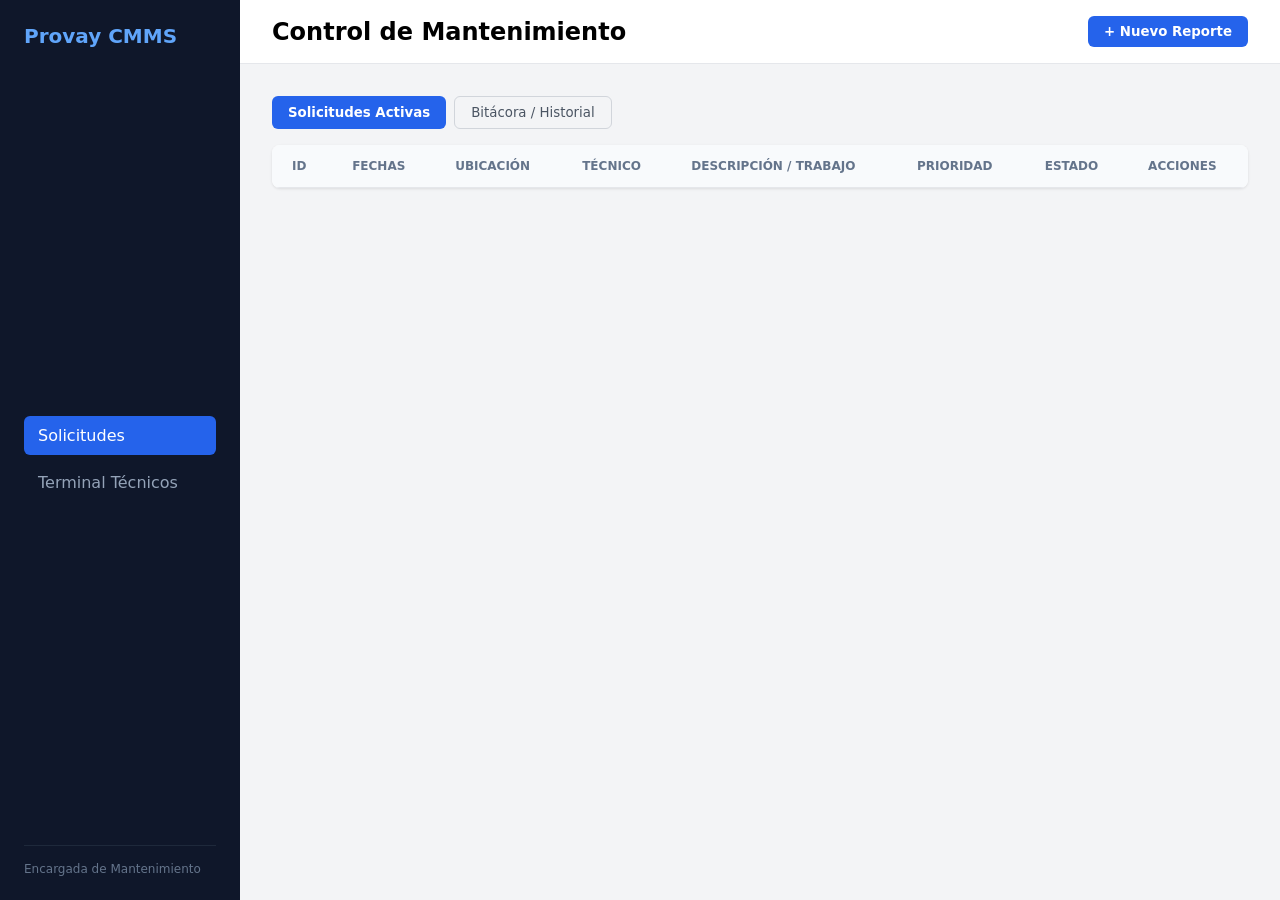
==== index.html @ 71e691ef "Subido el frontend de la pagina de administrador y tecnico" ====
<!DOCTYPE html>
<html lang="es">
<head>
  <meta charset="UTF-8">
  <title>Provay - Panel de Mantenimiento</title>
  <link rel="stylesheet" href="styles.css">
</head>
<body>

  <aside class="barra-lateral">
    <div class="logo">Provay CMMS</div>
    <nav class="menu-navegacion">
      <a href="index.html" class="enlace-activo">Solicitudes</a>
      <a href="tecnico.html">Terminal Técnicos</a>
    </nav>
    <div class="usuario-rol">Encargada de Mantenimiento</div>
  </aside>

  <main class="contenido-principal">
    <header class="encabezado-superior">
      <h2>Control de Mantenimiento</h2>
      <button class="boton-primario" onclick="abrirModal()">+ Nuevo Reporte</button>
    </header>

    <section class="contenedor-tabla">
      <div style="display: flex; gap: 8px; margin-bottom: 16px;">
        <button id="btn-activas" class="boton-primario" onclick="cambiarVista('activas')">Solicitudes Activas</button>
        <button id="btn-historial" class="boton-secundario" onclick="cambiarVista('historial')">Bitácora / Historial</button>
      </div>

      <table class="tabla-solicitudes">
        <thead>
          <tr>
            <th>ID</th>
            <th>Fechas</th>
            <th>Ubicación</th>
            <th>Técnico</th>
            <th>Descripción / Trabajo</th>
            <th>Prioridad</th>
            <th>Estado</th>
            <th class="texto-derecha">Acciones</th>
          </tr>
        </thead>
        <tbody id="cuerpo-tabla"></tbody>
      </table>
    </section>
  </main>

  <!-- Modal Nuevo Reporte -->
  <div id="modal-reporte" class="fondo-modal oculto">
    <div class="caja-modal">
      <div class="cabecera-modal">
        <h3>Nuevo Reporte de Falla</h3>
        <button class="boton-cerrar" type="button" onclick="cerrarModal()">&times;</button>
      </div>

      <form id="formulario-solicitud">
        <div class="fila-campos">
          <div class="campo-formulario">
            <label>Categoría</label>
            <select id="categoria">
              <option value="Correctivo" selected>Correctivo</option>
              <option value="Preventivo">Preventivo</option>
            </select>
          </div>

          <div class="campo-formulario">
            <label>Prioridad</label>
            <select id="prioridad">
              <option value="Baja">Baja</option>
              <option value="Media" selected>Media</option>
              <option value="Alta">Alta (Urgente)</option>
            </select>
          </div>
        </div>

        <div id="seccion-preventivo" class="oculto">
          <div class="fila-campos">
            <div class="campo-formulario">
              <label>Fecha Programada</label>
              <input type="date" id="fechaProgramada">
            </div>
            <div class="campo-formulario">
              <label>Frecuencia</label>
              <select id="frecuencia">
                <option value="Única vez">Única vez</option>
                <option value="Semanal">Semanal</option>
                <option value="Mensual">Mensual</option>
                <option value="Semestral">Semestral</option>
                <option value="Anual">Anual</option>
              </select>
            </div>
          </div>
        </div>

        <div class="fila-campos">
          <div class="campo-formulario">
            <label>Ubicación / Área</label>
            <select id="idAreaEquipo" required>
              <option value="1">Aula 3</option>
              <option value="2">Laboratorio de Ciencias</option>
              <option value="3">Bodega Central</option>
              <option value="4">Edificio Administrativo</option>
            </select>
          </div>

          <div class="campo-formulario">
            <label>Técnico Responsable</label>
            <select id="idTecnicoAsignado">
              <option value="">Sin asignar</option>
              <option value="1">Carlos Ramírez</option>
              <option value="2">María Torres</option>
            </select>
          </div>
        </div>

        <div class="campo-formulario">
          <label>Descripción del problema</label>
          <textarea id="descripcion" rows="3" placeholder="Describa el problema detalladamente..." required></textarea>
        </div>

        <div class="pie-modal">
          <button type="button" class="boton-secundario" onclick="cerrarModal()">Cancelar</button>
          <button type="submit" class="boton-primario">Guardar Reporte</button>
        </div>
      </form>
    </div>
  </div>

  <script src="app.js"></script>
</body>
</html>
---- styles.css ----
* {
  box-sizing: border-box;
  margin: 0;
  padding: 0;
  font-family: system-ui, -apple-system, sans-serif;
}

body {
  display: flex;
  height: 100vh;
  background-color: #f3f4f6;
}

/* Barra lateral */
.barra-lateral {
  width: 240px;
  background-color: #0f172a;
  color: #ffffff;
  padding: 24px;
  display: flex;
  flex-direction: column;
  justify-content: space-between;
}

.logo {
  font-size: 1.25rem;
  font-weight: bold;
  color: #60a5fa;
  margin-bottom: 32px;
}

.menu-navegacion a {
  display: block;
  padding: 10px 14px;
  margin-bottom: 8px;
  color: #94a3b8;
  text-decoration: none;
  border-radius: 6px;
}

.menu-navegacion .enlace-activo {
  background-color: #2563eb;
  color: #ffffff;
}

.usuario-rol {
  font-size: 0.75rem;
  color: #64748b;
  border-top: 1px solid #1e293b;
  padding-top: 16px;
}

/* Área principal */
.contenido-principal {
  flex: 1;
  overflow-y: auto;
  display: flex;
  flex-direction: column;
}

.encabezado-superior {
  background-color: #ffffff;
  padding: 16px 32px;
  display: flex;
  justify-content: space-between;
  align-items: center;
  border-bottom: 1px solid #e5e7eb;
}

.contenedor-tabla {
  padding: 32px;
}

/* Tabla */
.tabla-solicitudes {
  width: 100%;
  border-collapse: collapse;
  background-color: #ffffff;
  border-radius: 8px;
  overflow: hidden;
  box-shadow: 0 1px 3px rgba(0, 0, 0, 0.1);
}

.tabla-solicitudes th,
.tabla-solicitudes td {
  padding: 14px 20px;
  text-align: left;
  border-bottom: 1px solid #e5e7eb;
  font-size: 0.875rem;
}

.tabla-solicitudes th {
  background-color: #f8fafc;
  color: #64748b;
  font-weight: 600;
  text-transform: uppercase;
  font-size: 0.75rem;
}

.texto-derecha { text-align: right; }

/* Insignias (Badges) */
.badge {
  padding: 4px 8px;
  border-radius: 12px;
  font-size: 0.75rem;
  font-weight: 600;
}

.badge-alta { background-color: #fee2e2; color: #dc2626; }
.badge-media { background-color: #fef3c7; color: #d97706; }
.badge-baja { background-color: #dcfce7; color: #16a34a; }
.badge-pendiente { background-color: #f1f5f9; color: #475569; }
.badge-proceso { background-color: #dbeafe; color: #2563eb; }

/* Botones */
.boton-primario {
  background-color: #2563eb;
  color: white;
  border: none;
  padding: 8px 16px;
  border-radius: 6px;
  font-weight: 600;
  cursor: pointer;
}

.boton-secundario {
  background-color: transparent;
  color: #4b5563;
  border: 1px solid #d1d5db;
  padding: 8px 16px;
  border-radius: 6px;
  cursor: pointer;
}

.boton-accion {
  padding: 4px 10px;
  border-radius: 4px;
  font-size: 0.75rem;
  cursor: pointer;
  border: 1px solid;
  margin-left: 4px;
}

.btn-iniciar { background-color: #eff6ff; color: #2563eb; border-color: #bfdbfe; }
.btn-cerrar { background-color: #ecfdf5; color: #059669; border-color: #a7f3d0; }

/* Modal */
.fondo-modal {
  position: fixed;
  inset: 0;
  background-color: rgba(0, 0, 0, 0.5);
  display: flex;
  justify-content: center;
  align-items: center;
}

.oculto { display: none; }

.caja-modal {
  background-color: white;
  width: 100%;
  max-width: 480px;
  border-radius: 8px;
  padding: 24px;
}

.cabecera-modal {
  display: flex;
  justify-content: space-between;
  align-items: center;
  margin-bottom: 16px;
}

.boton-cerrar {
  background: none;
  border: none;
  font-size: 1.5rem;
  cursor: pointer;
  color: #9ca3af;
}

.campo-formulario {
  margin-bottom: 12px;
}

.campo-formulario label {
  display: block;
  font-size: 0.75rem;
  font-weight: 600;
  color: #374151;
  margin-bottom: 4px;
}

.campo-formulario input,
.campo-formulario select,
.campo-formulario textarea {
  width: 100%;
  padding: 8px;
  border: 1px solid #d1d5db;
  border-radius: 4px;
  font-size: 0.875rem;
}

.fila-campos {
  display: grid;
  grid-template-columns: 1fr 1fr;
  gap: 12px;
}

.pie-modal {
  display: flex;
  justify-content: flex-end;
  gap: 8px;
  margin-top: 16px;
  border-top: 1px solid #e5e7eb;
  padding-top: 16px;
}

.btn-editar {
  background-color: #f8fafc;
  color: #334155;
  border-color: #cbd5e1;
}
.btn-editar:hover {
  background-color: #f1f5f9;
}

.btn-eliminar {
  background-color: #fef2f2;
  color: #dc2626;
  border-color: #fecaca;
}
.btn-eliminar:hover {
  background-color: #fee2e2;
}
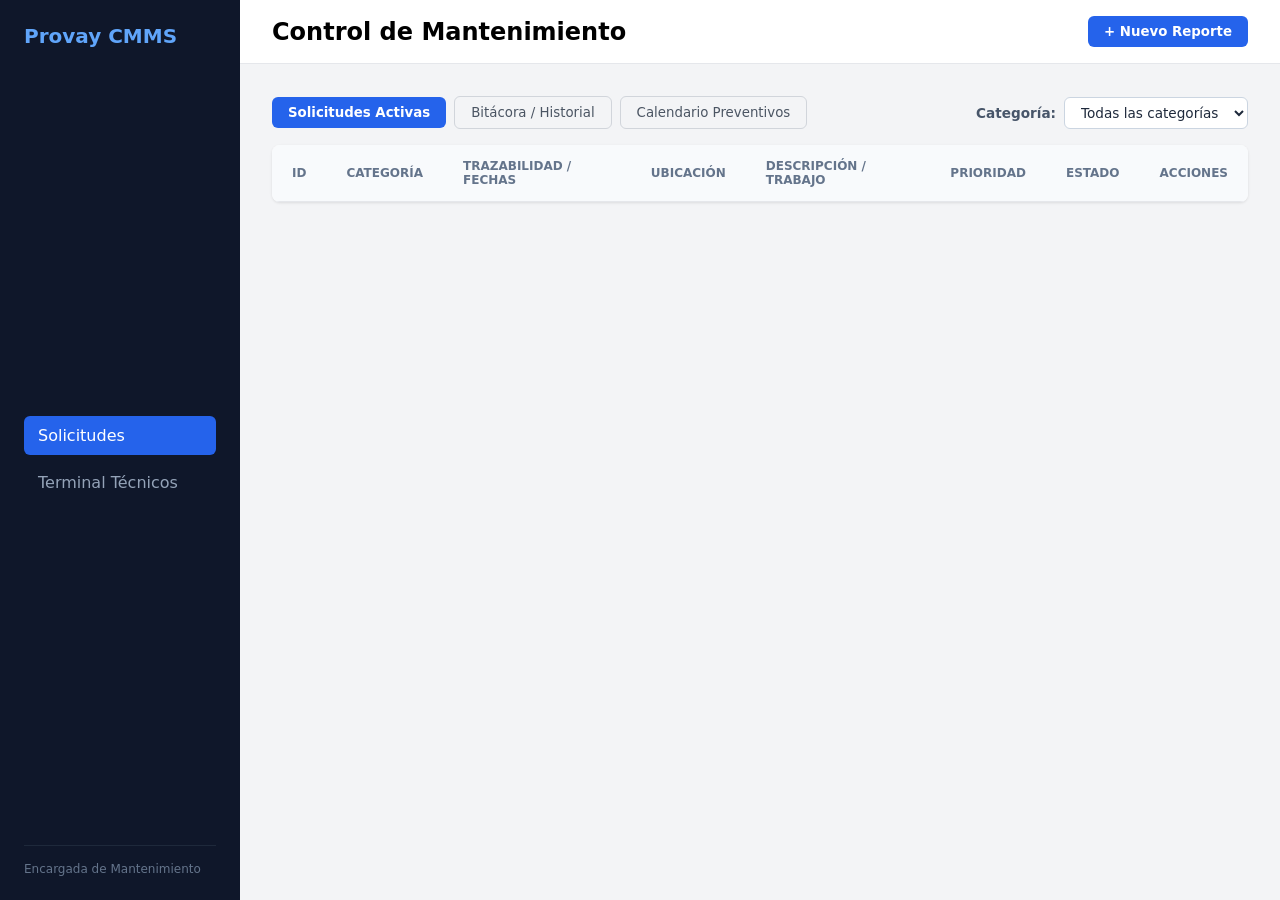
==== commit 866f32e5: "Modificado el campo visual del tecnico y agregado el filtro de reportes en el area administrativa" ====
--- a/index.html
+++ b/index.html
@@ -23,26 +23,61 @@
     </header>
 
     <section class="contenedor-tabla">
-      <div style="display: flex; gap: 8px; margin-bottom: 16px;">
-        <button id="btn-activas" class="boton-primario" onclick="cambiarVista('activas')">Solicitudes Activas</button>
-        <button id="btn-historial" class="boton-secundario" onclick="cambiarVista('historial')">Bitácora / Historial</button>
+      <div style="display: flex; justify-content: space-between; align-items: center; margin-bottom: 16px; flex-wrap: wrap; gap: 12px;">
+        <div style="display: flex; gap: 8px; align-items: center;">
+          <button id="btn-activas" class="boton-primario" onclick="cambiarVista('activas')">Solicitudes Activas</button>
+          <button id="btn-historial" class="boton-secundario" onclick="cambiarVista('historial')">Bitácora / Historial</button>
+          <button id="btn-calendario" class="boton-secundario" onclick="cambiarVista('calendario')">Calendario Preventivos</button>
+        </div>
+
+        <div id="contenedor-filtro-categoria" style="display: flex; align-items: center; gap: 8px;">
+          <label for="filtro-categoria" style="font-size: 0.85rem; font-weight: 600; color: #475569;">Categoría:</label>
+          <select id="filtro-categoria" onchange="aplicarFiltroCategoria()" style="padding: 6px 12px; border-radius: 6px; border: 1px solid #cbd5e1; font-size: 0.85rem; background: #fff; cursor: pointer; color: #1e293b; font-weight: 500;">
+            <option value="Todas">Todas las categorías</option>
+            <option value="Correctivo">Solo Correctivos</option>
+            <option value="Preventivo">Solo Preventivos</option>
+          </select>
+        </div>
       </div>
 
-      <table class="tabla-solicitudes">
-        <thead>
-          <tr>
-            <th>ID</th>
-            <th>Fechas</th>
-            <th>Ubicación</th>
-            <th>Técnico</th>
-            <th>Descripción / Trabajo</th>
-            <th>Prioridad</th>
-            <th>Estado</th>
-            <th class="texto-derecha">Acciones</th>
-          </tr>
-        </thead>
-        <tbody id="cuerpo-tabla"></tbody>
-      </table>
+      <div id="vista-tabla">
+        <table class="tabla-solicitudes">
+          <thead>
+            <tr>
+              <th>ID</th>
+              <th>Categoría</th>
+              <th>Trazabilidad / Fechas</th>
+              <th>Ubicación</th>
+              <th>Descripción / Trabajo</th>
+              <th>Prioridad</th>
+              <th>Estado</th>
+              <th class="texto-derecha">Acciones</th>
+            </tr>
+          </thead>
+          <tbody id="cuerpo-tabla"></tbody>
+        </table>
+      </div>
+
+      <div id="vista-calendario" class="oculto">
+        <div class="cabecera-calendario">
+          <div style="display: flex; align-items: center; gap: 12px;">
+            <button class="boton-secundario" onclick="navegarMes(-1)">&larr; Anterior</button>
+            <h3 id="titulo-mes" style="font-size: 1.1rem; color: #1e293b; min-width: 180px; text-align: center;"></h3>
+            <button class="boton-secundario" onclick="navegarMes(1)">Siguiente &rarr;</button>
+          </div>
+          <span style="font-size: 0.85rem; color: #64748b;">Muestra las fechas programadas de mantenimientos preventivos</span>
+        </div>
+        <div class="cuadricula-calendario">
+          <div class="dia-encabezado">Lun</div>
+          <div class="dia-encabezado">Mar</div>
+          <div class="dia-encabezado">Mié</div>
+          <div class="dia-encabezado">Jue</div>
+          <div class="dia-encabezado">Vie</div>
+          <div class="dia-encabezado">Sáb</div>
+          <div class="dia-encabezado">Dom</div>
+        </div>
+        <div id="dias-calendario" class="cuadricula-calendario"></div>
+      </div>
     </section>
   </main>
 
@@ -84,34 +119,28 @@
               <label>Frecuencia</label>
               <select id="frecuencia">
                 <option value="Única vez">Única vez</option>
-                <option value="Semanal">Semanal</option>
-                <option value="Mensual">Mensual</option>
-                <option value="Semestral">Semestral</option>
-                <option value="Anual">Anual</option>
+                <option value="Semanal">Semanal (cada semana)</option>
+                <option value="Quincenal">Quincenal (cada 15 días)</option>
+                <option value="Mensual" selected>Mensual (cada 1 mes)</option>
+                <option value="Bimestral (cada 2 meses)">Bimestral (cada 2 meses)</option>
+                <option value="Trimestral (cada 3 meses)">Trimestral (cada 3 meses)</option>
+                <option value="Cuatrimestral (cada 4 meses)">Cuatrimestral (cada 4 meses)</option>
+                <option value="Semestral (cada 6 meses)">Semestral (cada 6 meses)</option>
+                <option value="Anual (cada 1 año)">Anual (cada 1 año)</option>
               </select>
             </div>
           </div>
         </div>
 
-        <div class="fila-campos">
-          <div class="campo-formulario">
-            <label>Ubicación / Área</label>
-            <select id="idAreaEquipo" required>
-              <option value="1">Aula 3</option>
-              <option value="2">Laboratorio de Ciencias</option>
-              <option value="3">Bodega Central</option>
-              <option value="4">Edificio Administrativo</option>
-            </select>
-          </div>
-
-          <div class="campo-formulario">
-            <label>Técnico Responsable</label>
-            <select id="idTecnicoAsignado">
-              <option value="">Sin asignar</option>
-              <option value="1">Carlos Ramírez</option>
-              <option value="2">María Torres</option>
-            </select>
-          </div>
+        <div class="campo-formulario">
+          <label>Ubicación / Área</label>
+          <select id="idAreaEquipo" required>
+            <option value="1">Aula 3</option>
+            <option value="2">Laboratorio de Ciencias</option>
+            <option value="3">Bodega Central</option>
+            <option value="4">Edificio Administrativo</option>
+          </select>
+          <input type="hidden" id="idTecnicoAsignado" value="1">
         </div>
 
         <div class="campo-formulario">
--- a/styles.css
+++ b/styles.css
@@ -112,6 +112,8 @@
 .badge-baja { background-color: #dcfce7; color: #16a34a; }
 .badge-pendiente { background-color: #f1f5f9; color: #475569; }
 .badge-proceso { background-color: #dbeafe; color: #2563eb; }
+.badge-correctivo { background-color: #fef2f2; color: #b91c1c; border: 1px solid #fecaca; }
+.badge-preventivo { background-color: #f5f3ff; color: #6d28d9; border: 1px solid #ddd6fe; }
 
 /* Botones */
 .boton-primario {
@@ -233,4 +235,92 @@
 }
 .btn-eliminar:hover {
   background-color: #fee2e2;
-}+}
+
+/* Calendario */
+.cabecera-calendario {
+  background-color: #ffffff;
+  padding: 16px 20px;
+  display: flex;
+  justify-content: space-between;
+  align-items: center;
+  border: 1px solid #e5e7eb;
+  border-radius: 8px 8px 0 0;
+}
+
+.cuadricula-calendario {
+  display: grid;
+  grid-template-columns: repeat(7, minmax(0, 1fr));
+  background-color: #ffffff;
+  border-left: 1px solid #e5e7eb;
+  border-right: 1px solid #e5e7eb;
+  border-bottom: 1px solid #e5e7eb;
+}
+
+#dias-calendario {
+  border-radius: 0 0 8px 8px;
+}
+
+.dia-encabezado {
+  padding: 10px;
+  text-align: center;
+  font-weight: 700;
+  font-size: 0.75rem;
+  text-transform: uppercase;
+  color: #64748b;
+  background-color: #f8fafc;
+  border-bottom: 1px solid #e5e7eb;
+  border-right: 1px solid #e5e7eb;
+}
+.dia-encabezado:last-child {
+  border-right: none;
+}
+
+.celda-dia {
+  min-height: 105px;
+  padding: 8px;
+  background-color: #ffffff;
+  border-bottom: 1px solid #f1f5f9;
+  border-right: 1px solid #f1f5f9;
+  display: flex;
+  flex-direction: column;
+  gap: 4px;
+  transition: background-color 0.15s;
+}
+.celda-dia:hover {
+  background-color: #fafafa;
+}
+.celda-dia.otro-mes {
+  background-color: #f8fafc;
+  opacity: 0.45;
+}
+.celda-dia.hoy {
+  background-color: #f0fdf4;
+}
+.celda-dia.hoy .numero-dia {
+  color: #16a34a;
+  font-weight: 800;
+}
+
+.numero-dia {
+  font-size: 0.75rem;
+  font-weight: 700;
+  color: #475569;
+  margin-bottom: 2px;
+}
+
+.evento-tarea {
+  padding: 4px 6px;
+  border-radius: 4px;
+  font-size: 0.7rem;
+  font-weight: 600;
+  line-height: 1.25;
+  cursor: pointer;
+  white-space: nowrap;
+  overflow: hidden;
+  text-overflow: ellipsis;
+  box-shadow: 0 1px 2px rgba(0,0,0,0.04);
+}
+.evento-alta { background-color: #fee2e2; color: #991b1b; border-left: 3px solid #dc2626; }
+.evento-media { background-color: #fef3c7; color: #92400e; border-left: 3px solid #d97706; }
+.evento-baja { background-color: #dcfce7; color: #166534; border-left: 3px solid #16a34a; }
